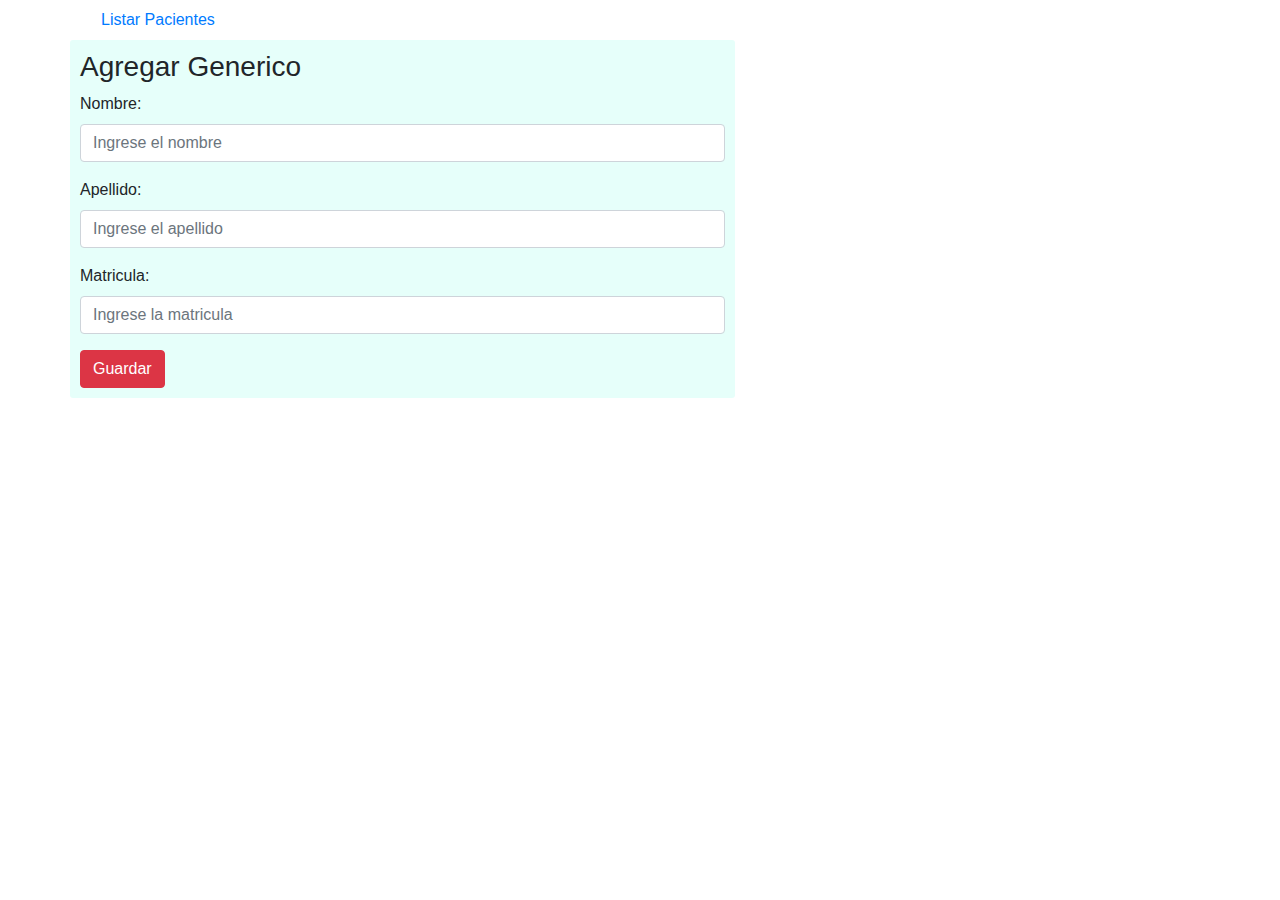
==== src/main/resources/static/altaOdontologo.html @ d2c011a5 "Cambios removiendo Security y un poco del Front End para que funcione Odontologo" ====
<!DOCTYPE html>
<html lang="es">

<head>
    <title>Alta Odontologos</title>
    <meta charset="utf-8">
    <meta name="viewport" content="width=device-width, initial-scale=1">
    <link rel="stylesheet" href="https://maxcdn.bootstrapcdn.com/bootstrap/4.4.1/css/bootstrap.min.css">
    <script src="https://ajax.googleapis.com/ajax/libs/jquery/3.4.1/jquery.min.js"></script>
    <script src="https://cdnjs.cloudflare.com/ajax/libs/popper.js/1.16.0/umd/popper.min.js"></script>
    <script src="https://maxcdn.bootstrapcdn.com/bootstrap/4.4.1/js/bootstrap.min.js"></script>
    <!-- <script type="text/javascript" src="/js/post_paciente.js"></script> -->
</head>

<body>
    <div class="container">
        <ul class="nav nav-pills">
            <li class="nav-item">
                <a class="nav-link" href="/pacienteList.html">Listar Pacientes</a>
            </li>
        </ul>
        <div class="row">
            <div class="col-sm-7" style="background-color:#e6fffa; padding:10px; border-radius:3px">
                <h3>Agregar Generico</h3>
                <form id="add_new_paciente">
                    <div class="form-group">
                        <label class="control-label" for="nombre">Nombre:</label>
                        <input type="text" class="form-control" id="nombre" placeholder="Ingrese el nombre"
                            name="nombre" required></input>
                    </div>
                    <div class="form-group">
                        <label class="control-label" for="apellido">Apellido:</label>
                        <input type="text" class="form-control" id="apellido" placeholder="Ingrese el apellido"
                            name="apellido" required></input>
                    </div>

                    <div class="form-group">
                        <label class="control-label" for="matricula">Matricula:</label>
                        <input type="text" class="form-control" id="matricula" placeholder="Ingrese la matricula"
                            name="dni" required></input>
                    </div>

                    <button class="btn btn-danger " id="btn-alta-generica"
                        onclick="altaGenerica()">Guardar</button>
                </form>
                <!-- <div id="response" style="display:none; margin-top:10px"> -->
            </div>
        </div>
    </div>
    </div>
    <script src="js/odontologos.js"></script>
    <script src="js/pacientes.js"></script>
    <script src="js/turnos.js"></script>
    
</body>

</html>
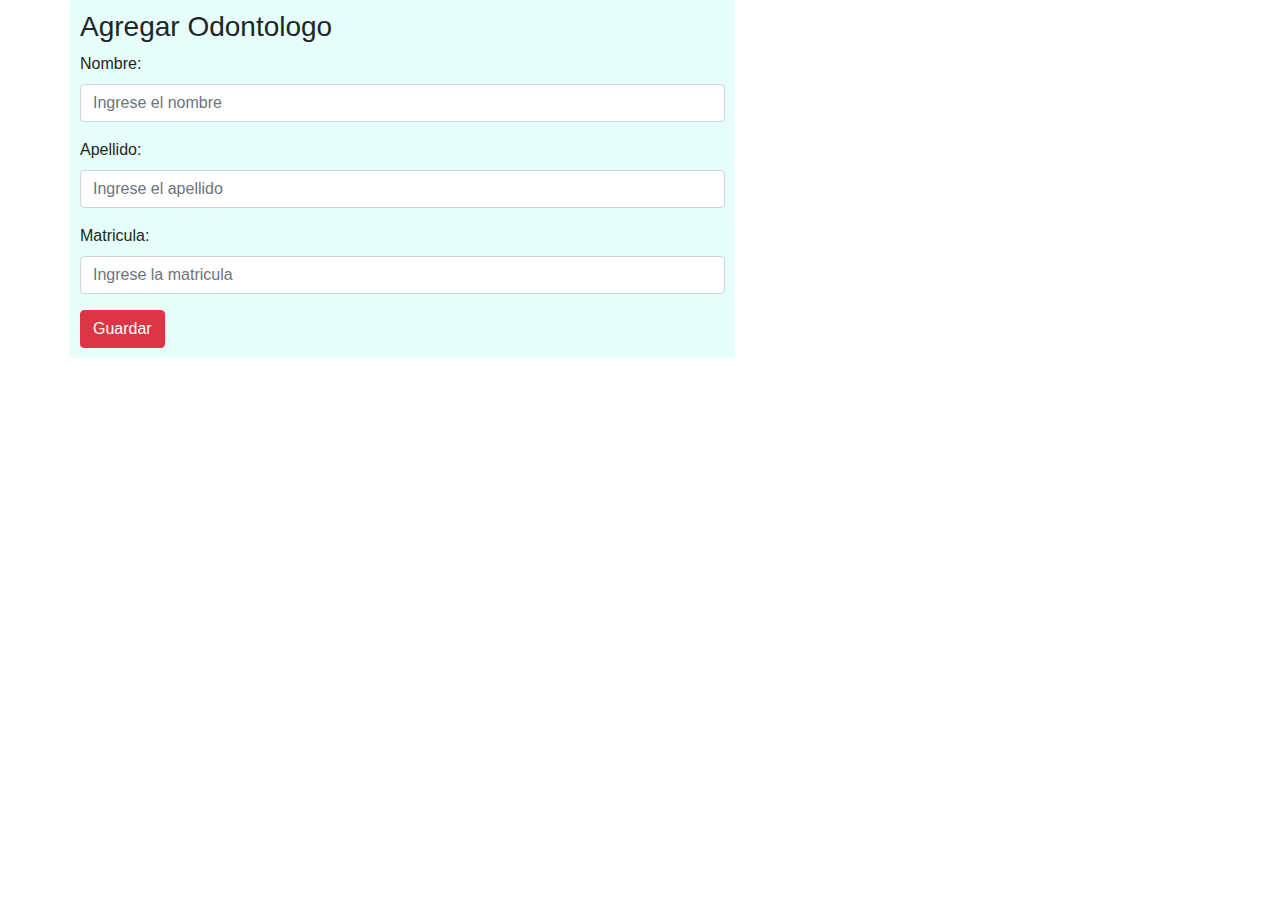
==== commit c60a6b37: "Armado de Alta Paciente y de Alta Turno" ====
--- a/src/main/resources/static/altaOdontologo.html
+++ b/src/main/resources/static/altaOdontologo.html
@@ -16,13 +16,13 @@
     <div class="container">
         <ul class="nav nav-pills">
             <li class="nav-item">
-                <a class="nav-link" href="/pacienteList.html">Listar Pacientes</a>
+<!--                <a class="nav-link" href="/pacienteList.html">Listar Pacientes</a>-->
             </li>
         </ul>
         <div class="row">
             <div class="col-sm-7" style="background-color:#e6fffa; padding:10px; border-radius:3px">
-                <h3>Agregar Generico</h3>
-                <form id="add_new_paciente">
+                <h3>Agregar Odontologo</h3>
+                <form id="add_new_generica">
                     <div class="form-group">
                         <label class="control-label" for="nombre">Nombre:</label>
                         <input type="text" class="form-control" id="nombre" placeholder="Ingrese el nombre"
@@ -37,11 +37,11 @@
                     <div class="form-group">
                         <label class="control-label" for="matricula">Matricula:</label>
                         <input type="text" class="form-control" id="matricula" placeholder="Ingrese la matricula"
-                            name="dni" required></input>
+                            name="matricula" required></input>
                     </div>
 
                     <button class="btn btn-danger " id="btn-alta-generica"
-                        onclick="altaGenerica()">Guardar</button>
+                        onclick="altaGenerico()">Guardar</button>
                 </form>
                 <!-- <div id="response" style="display:none; margin-top:10px"> -->
             </div>
@@ -49,8 +49,8 @@
     </div>
     </div>
     <script src="js/odontologos.js"></script>
-    <script src="js/pacientes.js"></script>
-    <script src="js/turnos.js"></script>
+<!--    <script src="js/pacientes.js"></script>-->
+<!--    <script src="js/turnos.js"></script>-->
     
 </body>
 
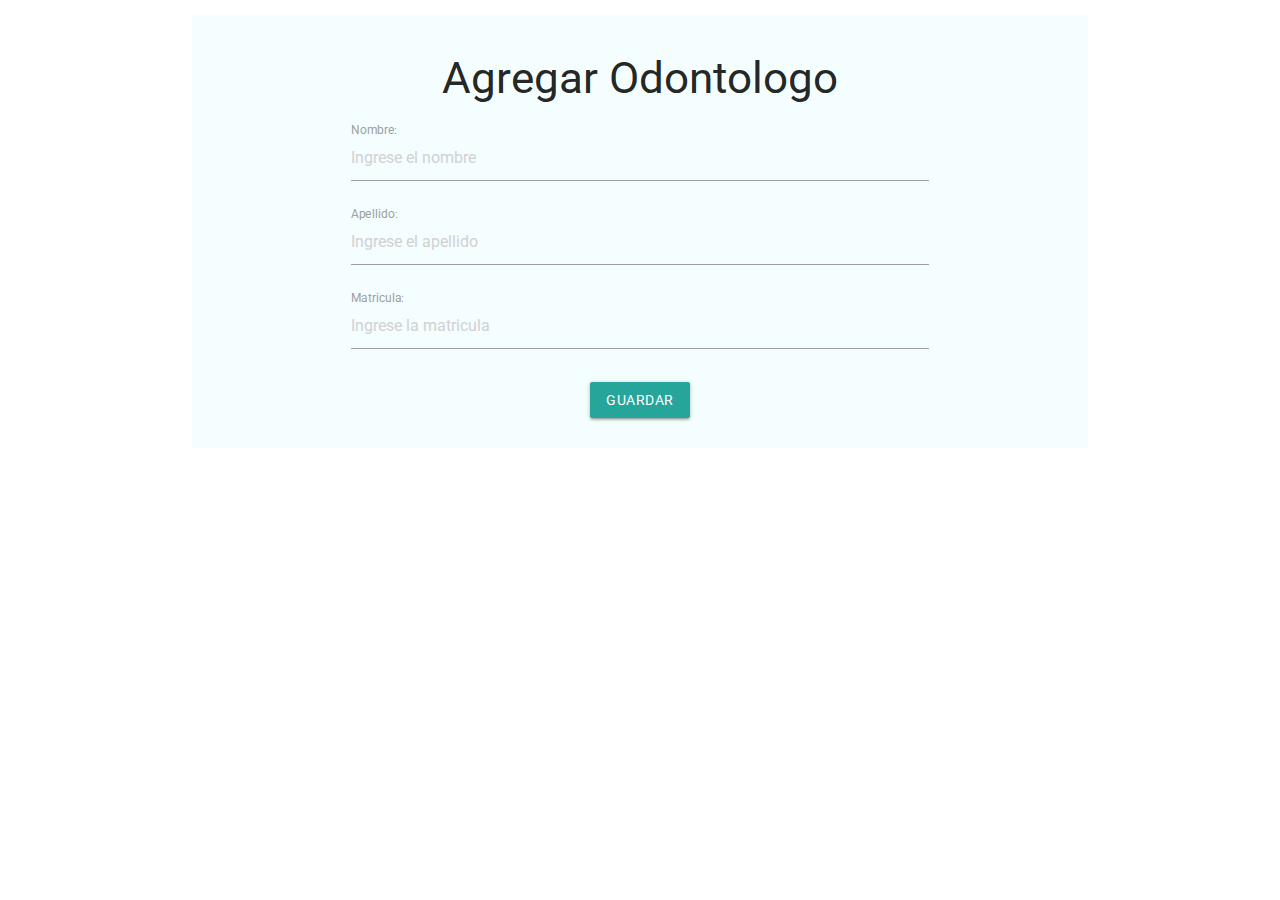
==== commit f0c36878: "Agregado Front con nuevo diseño" ====
--- a/src/main/resources/static/altaOdontologo.html
+++ b/src/main/resources/static/altaOdontologo.html
@@ -5,43 +5,46 @@
     <title>Alta Odontologos</title>
     <meta charset="utf-8">
     <meta name="viewport" content="width=device-width, initial-scale=1">
-    <link rel="stylesheet" href="https://maxcdn.bootstrapcdn.com/bootstrap/4.4.1/css/bootstrap.min.css">
+    <link rel="stylesheet" href="https://fonts.googleapis.com/css?family=Roboto:300,400,500,700&display=swap">
+    <link rel="stylesheet" href="https://cdnjs.cloudflare.com/ajax/libs/materialize/1.0.0/css/materialize.min.css">
     <script src="https://ajax.googleapis.com/ajax/libs/jquery/3.4.1/jquery.min.js"></script>
-    <script src="https://cdnjs.cloudflare.com/ajax/libs/popper.js/1.16.0/umd/popper.min.js"></script>
-    <script src="https://maxcdn.bootstrapcdn.com/bootstrap/4.4.1/js/bootstrap.min.js"></script>
+    <script src="https://cdnjs.cloudflare.com/ajax/libs/materialize/1.0.0/js/materialize.min.js"></script>
     <!-- <script type="text/javascript" src="/js/post_paciente.js"></script> -->
 </head>
 
 <body>
-    <div class="container">
+    <div class="container"  style="background-color:#f4feff">
         <ul class="nav nav-pills">
             <li class="nav-item">
-<!--                <a class="nav-link" href="/pacienteList.html">Listar Pacientes</a>-->
+                <!-- <a class="nav-link" href="/pacienteList.html">Listar Pacientes</a> -->
             </li>
         </ul>
         <div class="row">
-            <div class="col-sm-7" style="background-color:#e6fffa; padding:10px; border-radius:3px">
-                <h3>Agregar Odontologo</h3>
-                <form id="add_new_generica">
-                    <div class="form-group">
-                        <label class="control-label" for="nombre">Nombre:</label>
-                        <input type="text" class="form-control" id="nombre" placeholder="Ingrese el nombre"
-                            name="nombre" required></input>
-                    </div>
-                    <div class="form-group">
-                        <label class="control-label" for="apellido">Apellido:</label>
-                        <input type="text" class="form-control" id="apellido" placeholder="Ingrese el apellido"
-                            name="apellido" required></input>
+          <div class="col s12 m8 offset-m2" style=" padding:10px; border-radius:3px">
+                <h3 class="center-align">Agregar Odontologo</h3>
+                <form id="add_new_generica" class="row">
+
+                    <div class="input-field col s12">
+                        <input type="text" id="nombre" placeholder="Ingrese el nombre" name="nombre" required>
+                        <label for="nombre">Nombre:</label>
                     </div>
 
-                    <div class="form-group">
-                        <label class="control-label" for="matricula">Matricula:</label>
-                        <input type="text" class="form-control" id="matricula" placeholder="Ingrese la matricula"
-                            name="matricula" required></input>
+                    <div class="input-field col s12">
+                        <input type="text" id="apellido" placeholder="Ingrese el apellido" name="apellido" required>
+                        <label for="apellido">Apellido:</label>
                     </div>
 
-                    <button class="btn btn-danger " id="btn-alta-generica"
-                        onclick="altaGenerico()">Guardar</button>
+                    <div class="input-field col s12">
+                        <input type="text" id="matricula" placeholder="Ingrese la matricula" name="matricula"
+                            required>
+                        <label for="matricula">Matricula:</label>
+                    </div>
+
+                    <div class="col s12 center-align" style="margin-top: 10px;">
+                        <button class="btn waves-effect waves-light" id="btn-alta-generica"
+                            onclick="altaGenerico()">Guardar</button>
+                    </div>
+
                 </form>
                 <!-- <div id="response" style="display:none; margin-top:10px"> -->
             </div>
@@ -49,9 +52,15 @@
     </div>
     </div>
     <script src="js/odontologos.js"></script>
-<!--    <script src="js/pacientes.js"></script>-->
-<!--    <script src="js/turnos.js"></script>-->
-    
+    <!--    <script src="js/pacientes.js"></script>-->
+    <!--    <script src="js/turnos.js"></script>-->
+
+    <script>
+        document.addEventListener('DOMContentLoaded', function () {
+            var selects = document.querySelectorAll('select');
+            M.FormSelect.init(selects);
+        });
+    </script>
 </body>
 
 </html>